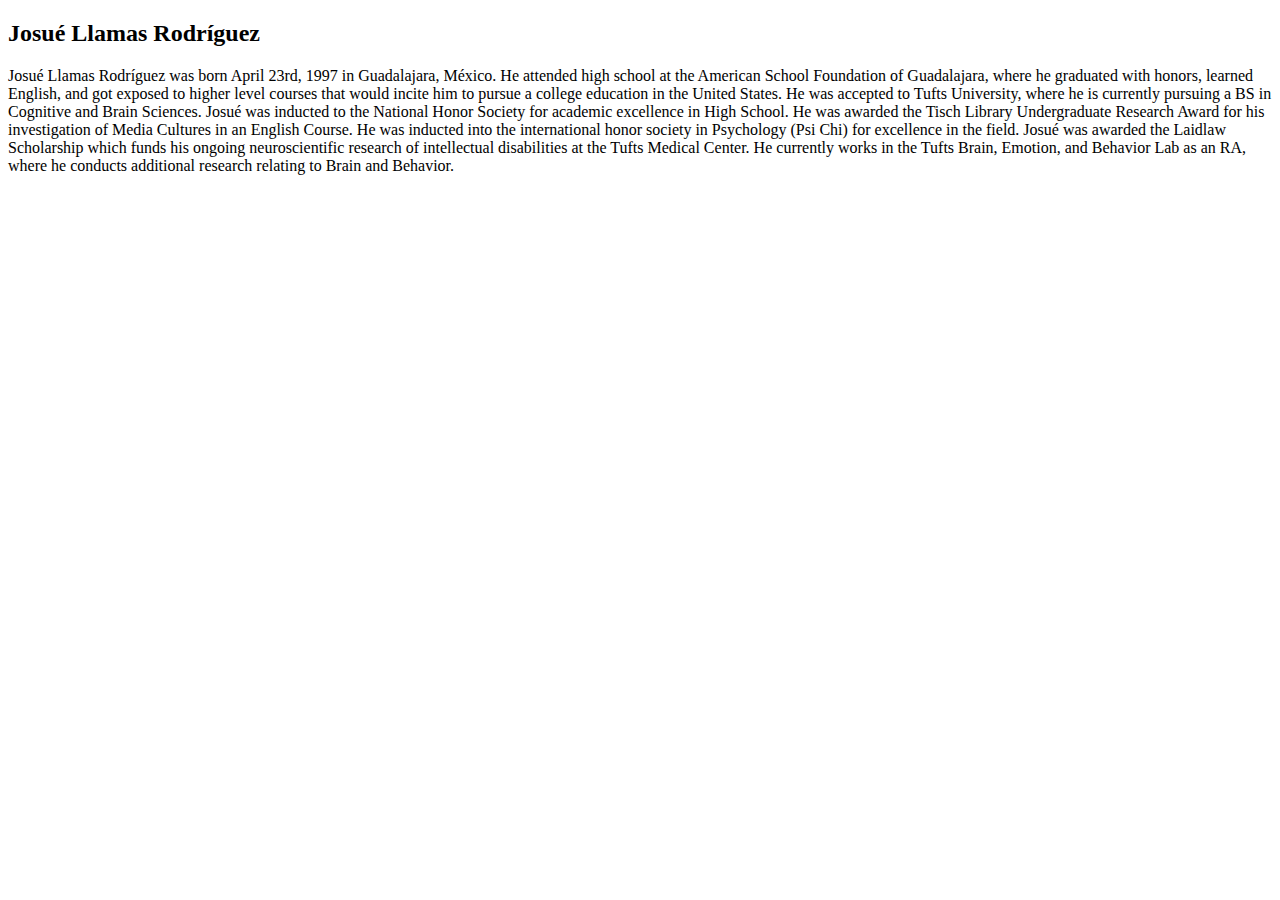
==== bio.html @ 7886e0ac "add photographs" ====
<!DOCTYPE html> 
<html>
	<head> 
		<title> JOSUE LLAMAS BIO </title>

	<body>

	<h2> Josué Llamas Rodríguez </h2>
	<p> 
		Josué Llamas Rodríguez was born April 23rd, 1997 in Guadalajara, México. He attended high school at 
		the American School Foundation of Guadalajara, where he graduated with honors, learned English,
		and got exposed to higher level courses that would incite him to pursue a college education in the United States. 
		He was accepted to Tufts University, where he is currently pursuing a BS in Cognitive and Brain Sciences.
		Josué was inducted to the National Honor Society for academic excellence in High School. He was awarded 
		the Tisch Library Undergraduate Research Award for his investigation of Media Cultures in an English Course. He
		was inducted into the international honor society in Psychology (Psi Chi) for excellence in the field. Josué was 
		awarded the Laidlaw Scholarship which funds his ongoing neuroscientific research of intellectual disabilities at the
		Tufts Medical Center. He currently works in the Tufts Brain, Emotion, and Behavior Lab as an RA, where he conducts 
		additional research relating to Brain and Behavior. 
	</p>

	</body>

	</head>
</html>
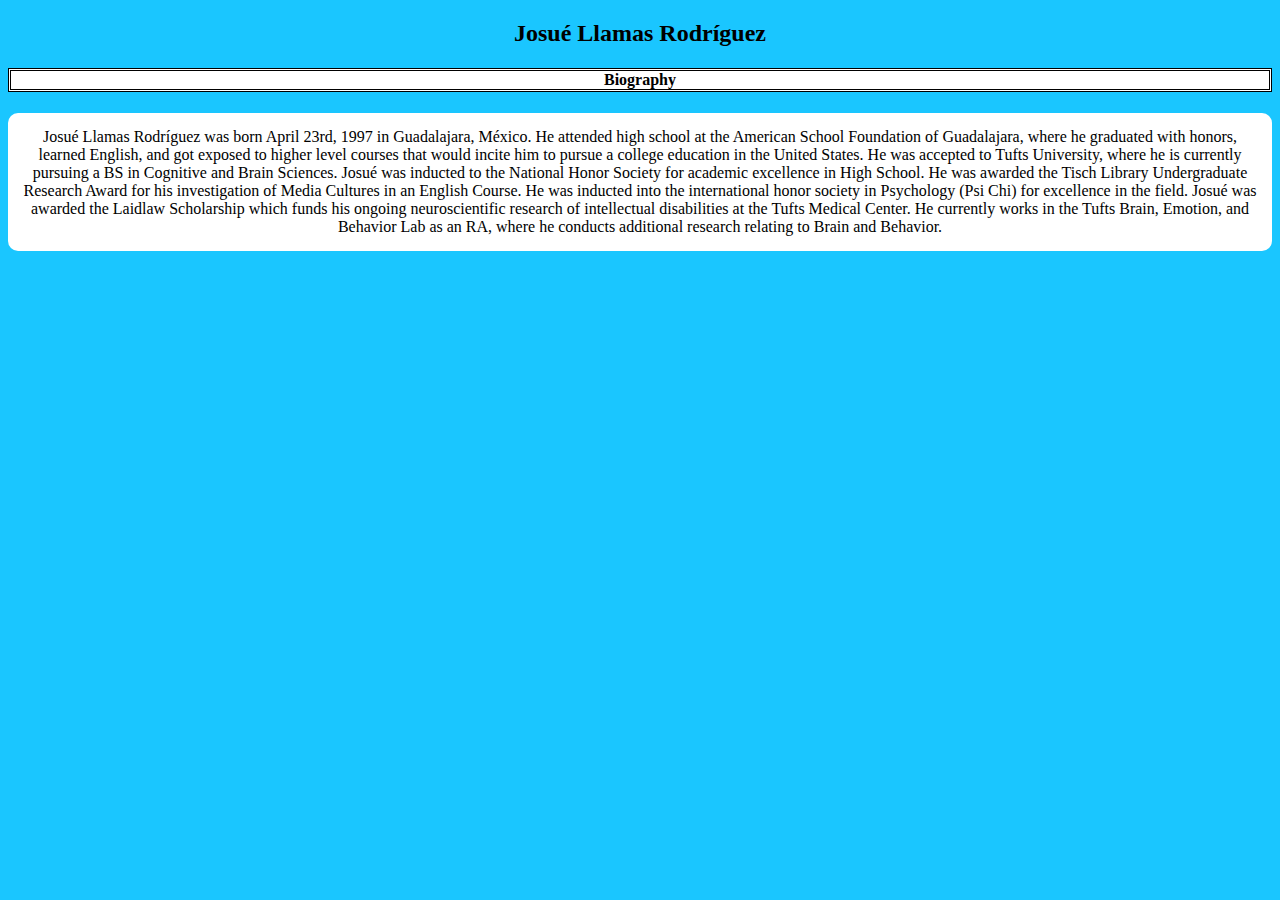
==== commit 4b2a2771: "added css file" ====
--- a/bio.html
+++ b/bio.html
@@ -1,12 +1,14 @@
 <!DOCTYPE html> 
 <html>
 	<head> 
+		<link rel = "stylesheet" href = "JosueWebSite.css">
 		<title> JOSUE LLAMAS BIO </title>
 
 	<body>
 
 	<h2> Josué Llamas Rodríguez </h2>
-	<p> 
+	<h4> Biography </h4>
+	<p class = "segment"> 
 		Josué Llamas Rodríguez was born April 23rd, 1997 in Guadalajara, México. He attended high school at 
 		the American School Foundation of Guadalajara, where he graduated with honors, learned English,
 		and got exposed to higher level courses that would incite him to pursue a college education in the United States. 
--- a/JosueWebSite.css
+++ b/JosueWebSite.css
@@ -0,0 +1,73 @@
+/* Comment */ 
+
+#link{
+	padding: 30px;
+	background-image: url("header.jpg");
+	background-size: cover;
+}
+
+.segment{
+	background-color: #fff;
+	padding: 15px;
+	margin-bottom: 10px;
+	border-radius: 10px;
+}
+
+body {
+	background-color: #1ac6ff;
+	font-family: "Georgia", serif;
+	text-align: center;
+}
+
+h4 {
+	color: black;
+	background-color: white; 
+	text-align: center;
+	border-style: double;
+}
+
+ul{
+	display: table;
+	margin: 0 auto;
+}
+
+a{
+	font-size: large;
+	color: white;
+}
+
+.institution{
+font-weight: bold;
+color: white;
+}
+
+.double{
+	border-style: double;
+}
+
+.list
+{
+	text-align: left;
+
+}
+
+img{
+	height: 600px;
+	width: 50%;
+	border: 3px solid white;
+	border-radius: 15%;
+
+}
+
+h2 {
+	font-family: "Georgia", serif;
+	text-align: center;
+} 
+
+
+
+
+
+
+
+
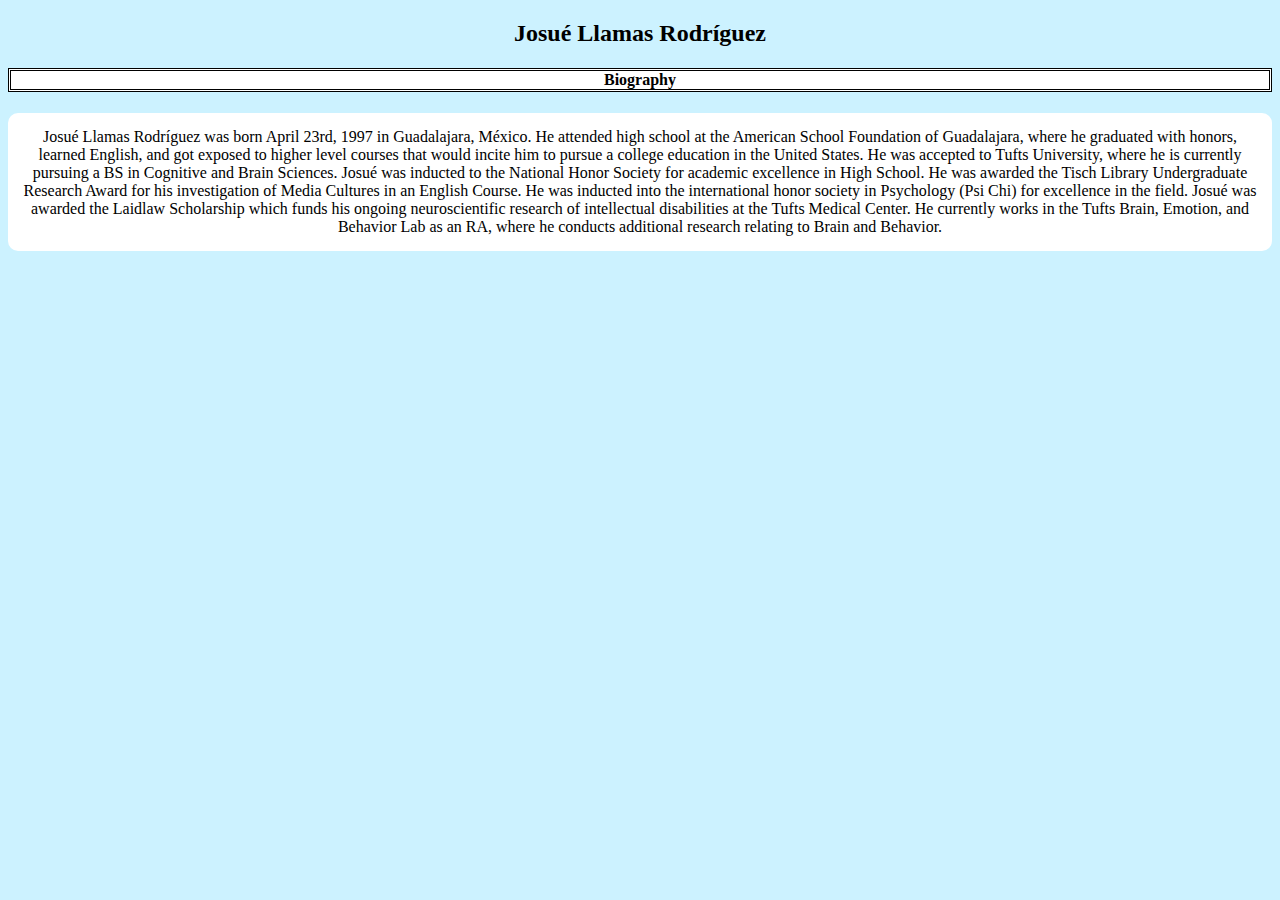
==== commit 497087d2: "changed background color" ====
--- a/bio.html
+++ b/bio.html
@@ -1,8 +1,10 @@
 <!DOCTYPE html> 
 <html>
 	<head> 
+		<meta charset="UTF-8">
 		<link rel = "stylesheet" href = "JosueWebSite.css">
 		<title> JOSUE LLAMAS BIO </title>
+	</head>
 
 	<body>
 
@@ -22,6 +24,4 @@
 	</p>
 
 	</body>
-
-	</head>
 </html>--- a/JosueWebSite.css
+++ b/JosueWebSite.css
@@ -14,7 +14,7 @@
 }
 
 body {
-	background-color: #1ac6ff;
+	background-color: #ccf2ff;
 	font-family: "Georgia", serif;
 	text-align: center;
 }
@@ -33,12 +33,12 @@
 
 a{
 	font-size: large;
-	color: white;
+	color: black;
 }
 
 .institution{
 font-weight: bold;
-color: white;
+color: black;
 }
 
 .double{
